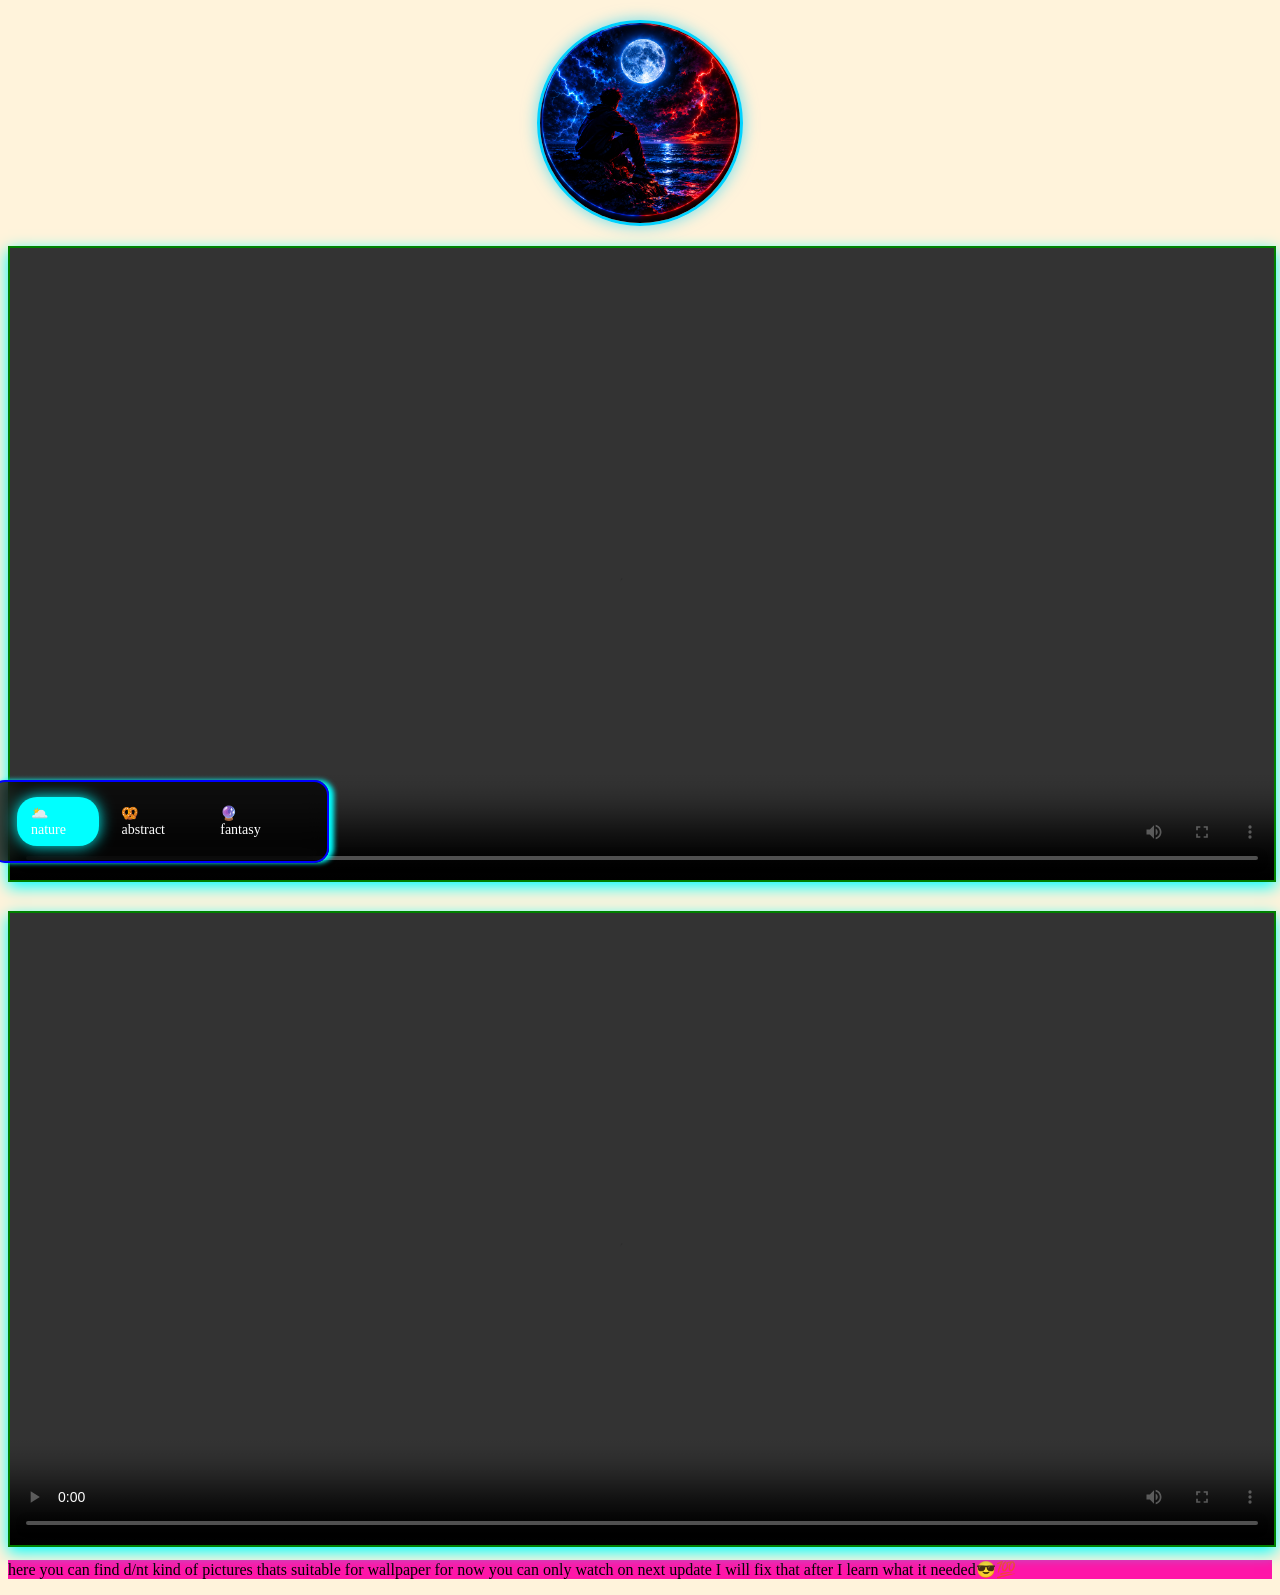
==== Next.html @ ff107339 "My 2nd project Every time it will be more professional" ====
<!DOCTYPEhtml>
<html>
<head>
    <meta name="viewport" content="width=device-width, initial-scale=1.0">
    <link rel="stylesheet" href="hello.css">
    <title>NEXT</title>
</head>
<body>

    <img src="myphoto2.png" alt="my profile picture" class="profile-pic">

    <video controls width="100%" class="my-video2">
        <source src="my.mp4" type="video/mp4">
    </video>
   <video controls width="100%" class="my-video1">
     <source src="hello.mp4" type="video/mp4">
   </video>
    <br>
    <br>
      <p>here you can find d/nt kind of pictures thats suitable for wallpaper for now you can only watch on next update I will fix that after I learn what it needed😎💯</p>
    <nav class="navbar">
     <div class="nav-links">
     <a href="nature.html">🌥️nature</a>
     <a href="abstract.html">🥨abstract</a>
     <a href="fantasy.html">🔮fantasy</a>
    <div class="indicator"></div>
        <div>
    </nav>
</body>
</html>
---- hello.css ----
body {
    background-color:#ffeabf8f;
   }
   
  p{
      background-color:#ff15a8;
  }
  
          .profile-pic {
    /* 1. Control the size (adjust numbers as you like) */
    width: 200px;
    height: 200px;
    
    /* 2. Keeps the image inside crisp without stretching */
    object-fit: cover;
    
    /* 3. Makes it a perfect circle (or 20px for rounded square) */
    border-radius: 50%;
    
    /* 4. Centers the photo horizontally with breathing room */
    display: block;
    margin: 20px auto;
    
    /* 5. Optional: Add a glowing neon ring to match the blue/red light */
    border: 3px solid #00d2ff;
    box-shadow: 0 0 15px rgba(0, 210, 255, 0.6);
}
 video{
     border-radious:5px;
     box-shadow:0 5px 15px aqua;
     border:2px solid green;
     position:relative;
 }
  .my-video1{
      top:25px;
      right:0px;
  }
  /* navigation */
     .navbar {
    display: flex;
    flex-direction:row;
    align-items: center;
    gap:15px;
    width:285px;
    padding: 15px 25px;
    background: rgba(0, 0, 0, 0.7);
    border-radius:15px;
    border:2px solid blue;
    box-shadow:5px 0px 5px aqua;
    position:relative;
    backdrop-filter:blur(10px);
}

     .navbar h2 {
    color: green;
}

.nav-links {
  flex-direction:row;
    display:flex;
    gap:30px;
    font-size:15px;
}

.nav-links a {
    color: blue;
    text-decoration: none;
    transition:0.3s;
}

    .nav-links a:hover{
             color:cyan;
             text-shadow:0 0 10px cyan; 
             transform:translateY(5px); 
    }
         @media(max-width:800px){
             .navbar{
                 flex-direction:column;
                 width:100%;
             }
             .navbar h2{
                 font-size:24px;
             }
             .nav-links{
                 flex-direction:colomn;
                 gap:20px;
                 font-size:16px;
             }
         }
         
       .navbar{
           position:absolute; 
           top:780px;
           left:-10px;
       }
     .indicator {
    background-color: aqua;
    width: 80px;
    height: 30px;
    border-radius: 15px;
    color: black;
    display: inline-block;
}
       /* 1. The wrapper must be relative so the pill moves inside it */
.nav-links {
    position: relative;
    display: flex;
    align-items: center;
    gap: 12px;
}

/* 2. Text sits on top (z-index: 2) */
.nav-links a {
    position: relative;
    z-index: 2;
    color: white;
    text-decoration: none;
    padding: 8px 14px;
    font-size: 14px;
    transition: color 0.25s ease;
}

/* Turns text dark when the bright aqua pill slides underneath */
.nav-links a:hover {
    color: #0d061a;
}

/* 3. The sliding background indicator */
.indicator {
    position: absolute;       /* Pulls it behind the links */
    top: 0;
    left: 0;
    width: 82px;
    height: 100%;
    background-color: aqua;
    border-radius: 20px;
    z-index: 1;               /* Underneath link text */
    pointer-events: none;     /* Clicks pass through to the links */
    box-shadow: 0 0 15px aqua;
    transition: transform 0.3s ease, width 0.3s ease; /* Smooth glide */
}

/* 4. Slide under whichever link is hovered */
.nav-links:has(a:nth-child(1):hover) .indicator {
    transform: translateX(0px);
    width: 82px;
}

.nav-links:has(a:nth-child(2):hover) .indicator {
    transform: translateX(90px);
    width: 96px;
}

.nav-links:has(a:nth-child(3):hover) .indicator {
    transform: translateX(190px);
    width: 86px;
}
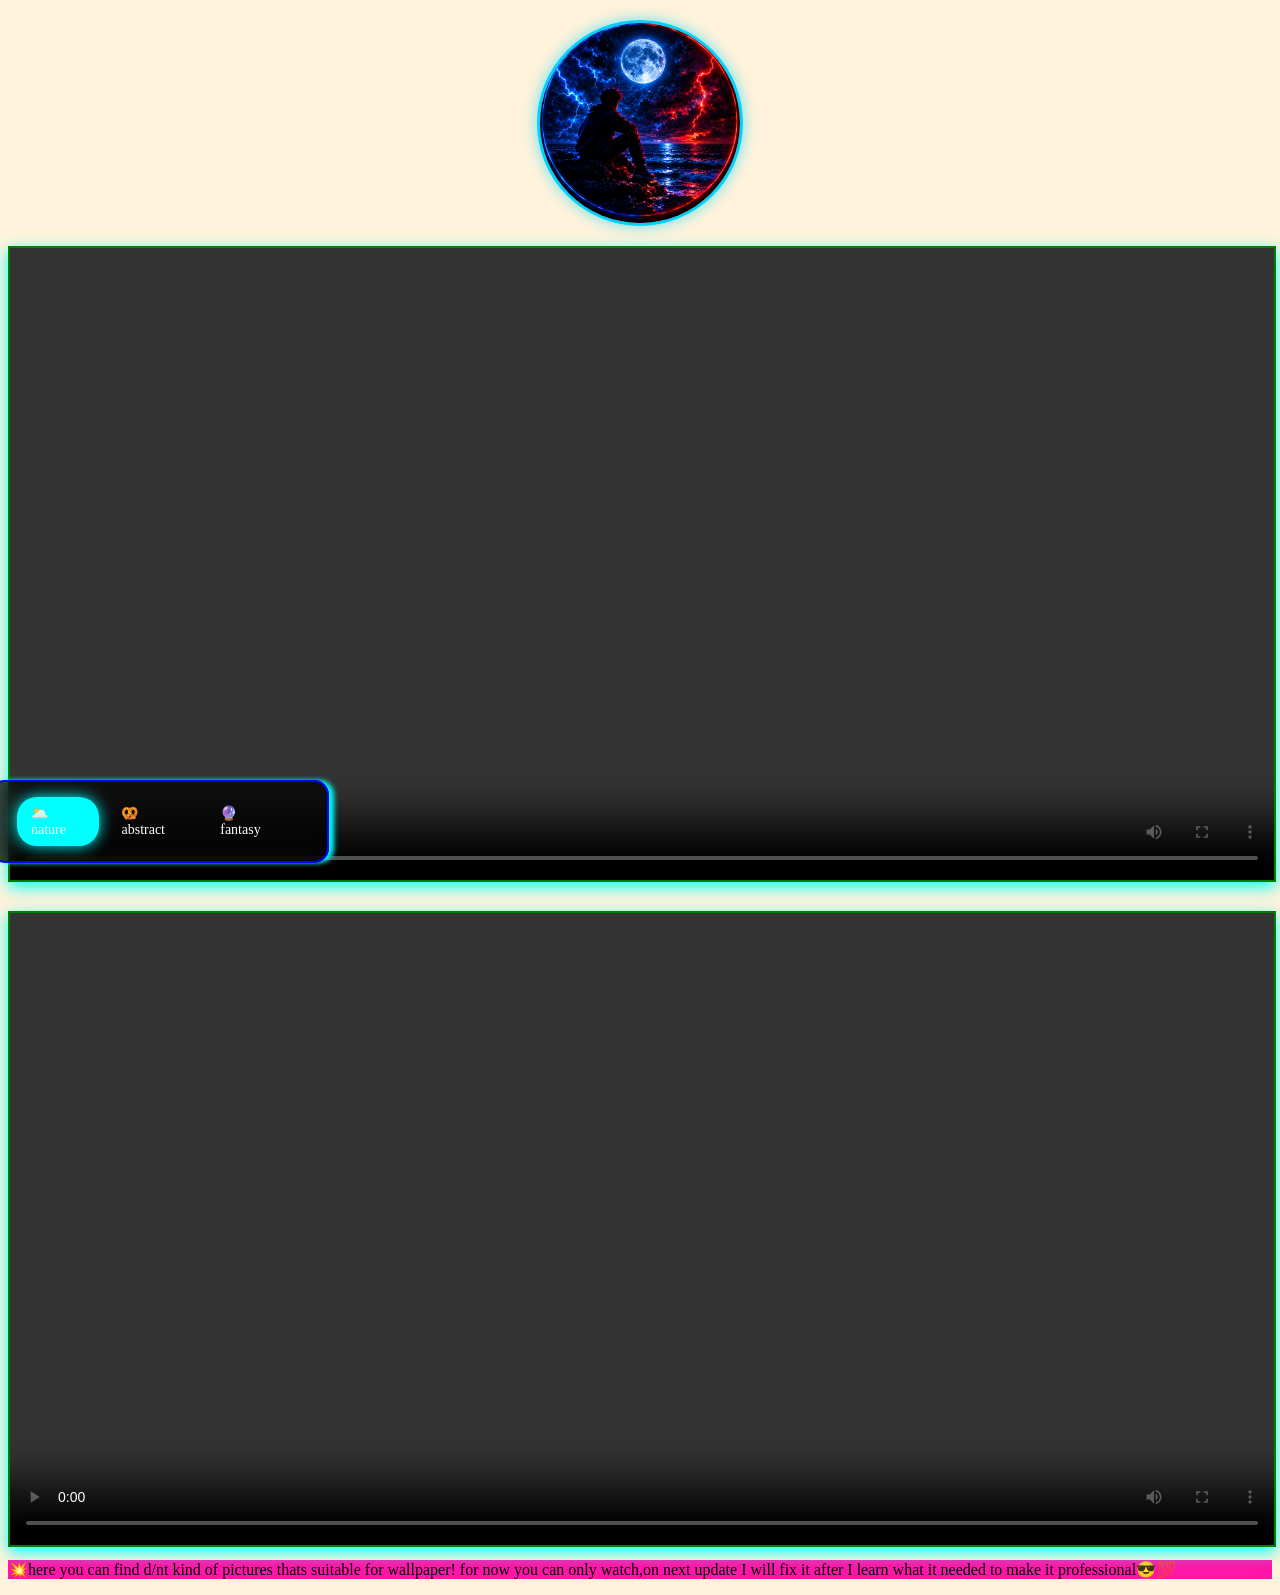
==== commit 36661d67: "Revise paragraph content in Next.html Updated text in paragraph for clarity and professionalism." ====
--- a/Next.html
+++ b/Next.html
@@ -17,7 +17,7 @@
    </video>
     <br>
     <br>
-      <p>here you can find d/nt kind of pictures thats suitable for wallpaper for now you can only watch on next update I will fix that after I learn what it needed😎💯</p>
+      <p>💥here you can find d/nt kind of pictures thats suitable for wallpaper! for now you can only watch,on next update I will fix it after I learn what it needed to make it professional😎💯</p>
     <nav class="navbar">
      <div class="nav-links">
      <a href="nature.html">🌥️nature</a>
@@ -27,4 +27,4 @@
         <div>
     </nav>
 </body>
-</html>+</html>
